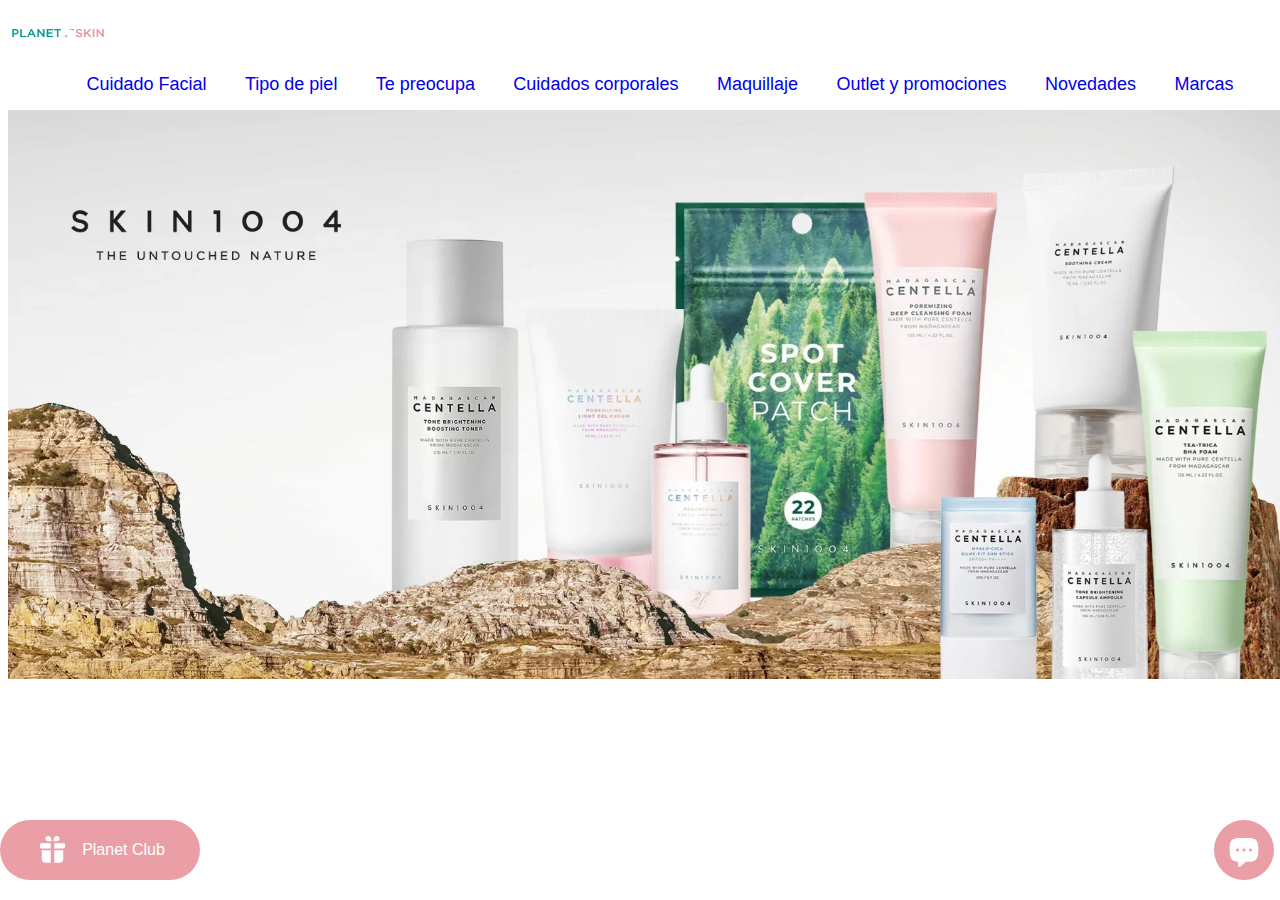
==== index.html @ 1239ff27 "primer commit" ====
<!DOCTYPE html>
<html lang="esp">
  <head>
    <meta charset="UTF-8" />
    <meta name="viewport" content="width=device-width, initial-scale=1.0" />
    <link rel="stylesheet" href="style.css" />
    <title>PLanet Skin</title>
  </head>
  <body>
    <header>
      <div class="nav-menu">
        <div class="logo"><img src="img/logo.png" alt="Planet Skin" width="100px" height="50px"></div>
        <div>
          <nav>
              <ul class="nav-ul">
                  <li ><a href="Cuidado-Facial.html">Cuidado Facial</a></li>
                  <li ><a href="Tipo-de-piel.html">Tipo de piel</a></li>
                  <li ><a href="Te-preocupa.html">Te preocupa</a></li>
                  <li ><a href="Cuidados-corporales.html">Cuidados corporales</a></li>
                  <li ><a href="Maquillaje.html">Maquillaje</a></a></li>
                  <li ><a href="Outlet-y-promociones.html">Outlet y promociones</a></li>
                  <li ><a href="Novedades.html">Novedades</a></li>
                  <li ><a href="Marcas.html">Marcas</a></li>
              </ul>
          </nav>
        </div>
        <div></div>
      </div>
    </header>
    <main>
      <img class="imagen" src="img/sk_fondo.jpg" alt="ofertas">
    </main>
    <footer>
      <ul class="footernav">
        <li>
        <a href="Planet-Skin-Club.html"></a><button class="planetclub"><img src="img/boom-start.svg" alt="regalo"/>Planet Club</button></a>
        </li>
        <li>
          <a href="chatbot.html" alt="chatbot" width="72px" height="60px"><button class="chatbot"><svg width="58px" height="58px" viewBox="0 0 20 20" fill="none" xmlns="http://www.w3.org/2000/svg" data-spec="button-icon" __source="[object Object]">
            <path fill-rule="evenodd" clip-rule="evenodd" d="M4 9.78374C4 5.84433 4.81543 5 8.62 5H11.38C15.1846 5 16 5.84433 16 9.78374C16 13.7232 15.1846 14.9008 11.38 14.9008H10.8303C10.8025 14.9346 10.7703 14.9666 10.7336 14.9962L8.54286 16.86C8.12929 17.1935 7.5137 16.898 7.5137 16.3667V14.87C4.65254 14.6884 4 13.3078 4 9.78374ZM10 10.6667C10.3682 10.6667 10.6667 10.3682 10.6667 10C10.6667 9.63181 10.3682 9.33333 10 9.33333C9.63181 9.33333 9.33333 9.63181 9.33333 10C9.33333 10.3682 9.63181 10.6667 10 10.6667ZM13.3333 10C13.3333 10.3682 13.0349 10.6667 12.6667 10.6667C12.2985 10.6667 12 10.3682 12 10C12 9.63181 12.2985 9.33333 12.6667 9.33333C13.0349 9.33333 13.3333 9.63181 13.3333 10ZM7.33333 10.6667C7.70152 10.6667 8 10.3682 8 10C8 9.63181 7.70152 9.33333 7.33333 9.33333C6.96514 9.33333 6.66667 9.63181 6.66667 10C6.66667 10.3682 6.96514 10.6667 7.33333 10.6667Z" fill="white">
            </path></svg></button></a>
        </li>
      </ul>
    </footer>
  </body>
</html>
---- style.css ----
body {
  background-color: #ffffff;
}

#nav-menu {
  color: rgb(0, 157, 149, 1);
  background-color: #ffffff;
  display: flex;
  flex-direction: row;
  flex-wrap: wrap;
  justify-content: flex-start;
  align-items: center;
}
.logo {
  list-style: none;
  display: flex;
}
.nav-ul {
  display: flex;
  flex-flow: wrap row;
  justify-content: space-evenly;
  align-items: center;
}

.nav-ul li {
  display: flex;
  flex-wrap: wrap;
  align-items: center;
  justify-content: center;
  color: rgba(0, 157, 149, 1);
  font-size: 18px;
  font-family: Futura, sans-serif;
  font-weight: 400;
  font-style: normal;
  line-height: 20px;
  letter-spacing: 0;
  text-decoration: none;
  text-shadow: none;
  text-transform: none;
  white-space: normal;
}

ul {
  list-style-type: none;
}
.imagen {
  width: 100%;
  position: absolute;
}
a {
  text-decoration: none;
}
.planetclub {
  display: flex;
  color: #ffffff;
  box-sizing: border-box;
  justify-content: center;
  align-items: center;
  position: fixed;
  bottom: 20px;
  left: 0;
  width: 200px;
  height: 60px;
  border-radius: 30px;
  background: #ea9fa6ff;
  gap: 12px;
  overflow: hidden;
  font-size: 16px;
  font-family: Futura, sans-serif;
  padding: 0 20px;
  border-width: 0;
}
.chatbot {
  display: flex;
  position: fixed;
  bottom: 20px;
  right: 0;
  color: #ffffff;
  overflow: hidden;
  box-sizing: border-box;
  justify-content: center;
  align-items: center;
  width: 60px;
  height: 60px;
  border-width: 0;
  background: #ea9fa6ff;
  border-radius: 30px;
  cursor: pointer;
  margin: 0 6px;
}
.footernav {
  display: flex;
  flex-flow: wrap row;
  justify-content: space-between;
  align-items: stretch;
  position: relative;
}
@media screen and (max-width <= 480px) {
  nav {
    float: left;
    flex-direction: column;
    justify-content: start;
    align-items: start;
    gap: 10px;
    position: fixed;
    left: 0;
    bottom: 0;
    top: 0;
  }
  .imagen {
    content: url("img/sk02.jpg");
  }
}
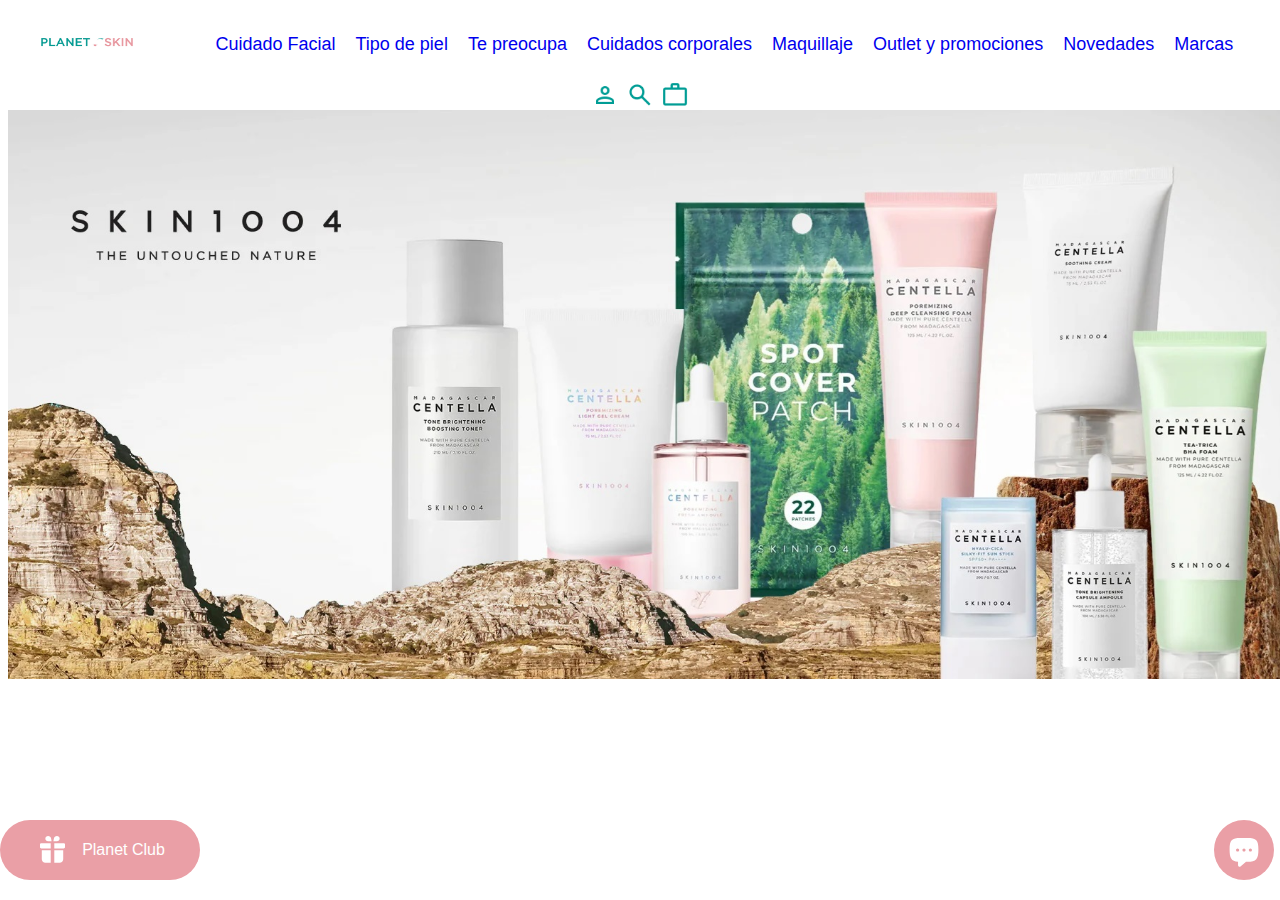
==== commit 200ce53e: "second revision" ====
--- a/index.html
+++ b/index.html
@@ -24,7 +24,10 @@
               </ul>
           </nav>
         </div>
-        <div></div>
+        <div class="utilities">
+          <img class="account" src="img/person.png" alt="account">
+          <img class="search" src="img/search.png" alt="search">
+          <img class="cart" src="img/cart.png" alt="cart"></div>
       </div>
     </header>
     <main>
--- a/style.css
+++ b/style.css
@@ -1,33 +1,39 @@
 body {
   background-color: #ffffff;
 }
-
-#nav-menu {
-  color: rgb(0, 157, 149, 1);
+.pinkOffer {
+  color: white;
+  background-color: #e8999f;
+  height: 40px;
+  width: 100%;
+}
+.nav-menu {
+  color: #009d95;
   background-color: #ffffff;
   display: flex;
   flex-direction: row;
   flex-wrap: wrap;
-  justify-content: flex-start;
+  justify-content: space-evenly;
   align-items: center;
 }
 .logo {
   list-style: none;
-  display: flex;
 }
 .nav-ul {
   display: flex;
-  flex-flow: wrap row;
-  justify-content: space-evenly;
+  flex-direction: row;
+  flex-wrap: wrap;
+  justify-content: space-between;
   align-items: center;
 }
 
 .nav-ul li {
   display: flex;
-  flex-wrap: wrap;
+  justify-content: space-between;
   align-items: center;
-  justify-content: center;
-  color: rgba(0, 157, 149, 1);
+  gap: 10px;
+  align-items: center;
+  color: #009d95;
   font-size: 18px;
   font-family: Futura, sans-serif;
   font-weight: 400;
@@ -39,9 +45,30 @@
   text-transform: none;
   white-space: normal;
 }
+li {
+  padding: 10px;
+}
 
 ul {
   list-style-type: none;
+}
+.utilities {
+  display: flex;
+  align-items: center;
+  justify-content: center;
+  gap: 5px;
+}
+.account {
+  width: 30px;
+  height: 30px;
+}
+.search {
+  width: 30px;
+  height: 30px;
+}
+.cart {
+  width: 30px;
+  height: 30px;
 }
 .imagen {
   width: 100%;
